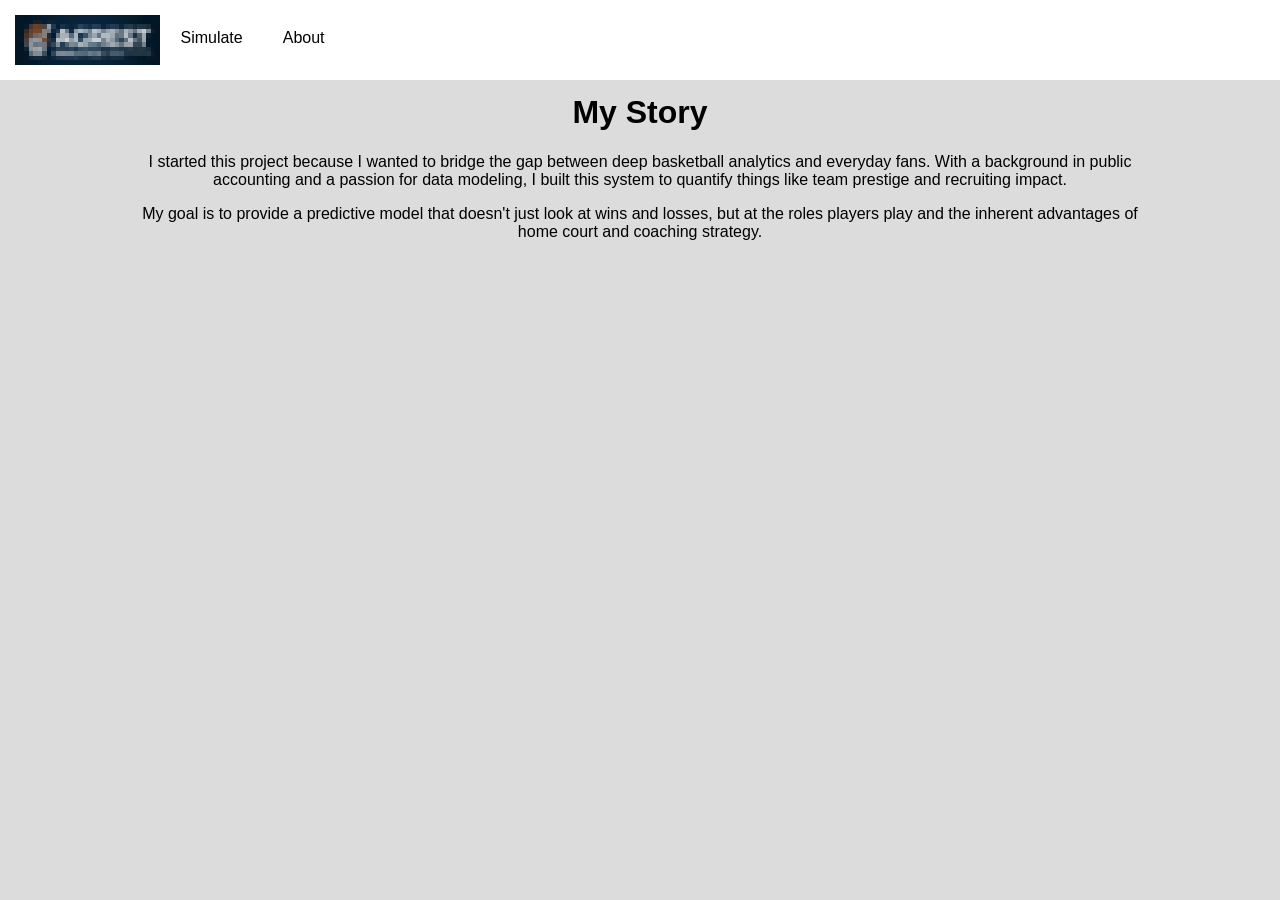
==== app/static/about.html @ 5a0b4c80 "New model in place, CSS coming" ====
<!DOCTYPE html>
<html>
<head>
    <title>Agrest Analytics</title>
    <link rel="stylesheet" href="style.css">
    <link rel="icon" type="image/x-icon" href="images/Gemini_Generated_Image_bct4jzbct4jzbct4.ico">
</head>
<body>
    <div class="navbar">
        <img class = "logo" src = "images/Gemini_Generated_Image_bct4jzbct4jzbct4.ico" alt = "Logo">
        <a href="index.html">Simulate</a>
        <a href="about.html">About</a>
    </div>

    <div class="container">
        <h1>My Story</h1>
        <p>I started this project because I wanted to bridge the gap between deep basketball analytics and everyday fans. With a background in public accounting and a passion for data modeling, I built this system to quantify things like team prestige and recruiting impact.</p>
        
        <p>My goal is to provide a predictive model that doesn't just look at wins and losses, but at the roles players play and the inherent advantages of home court and coaching strategy.</p>
    </div>

</body>
</html>
---- app/static/style.css ----
body {
    background-color: gainsboro; 
    color: black; 
    font-family: 'Inter', sans-serif;
    display: flex;
    justify-content: center;
}

.container {
    text-align: center;
    width: 80%;
    margin-top: 50px;
    padding: 15px;
}

button {
    background-color: green; 
    color: white;
    padding: 15px 30px;
    border: none;
    border-radius: 5px;
    font-weight: bold;
    cursor: pointer;
}

button:hover {
    background-color: #e64a19;
}


.control-group {
    text-align: center;
    margin-bottom: 15px;
    font-size: 0.9rem;
    color: #555;
}


#show-log-checkbox {
    cursor: pointer;
    margin-right: 8px;
}

.navbar {
    background-color: white;
    overflow: hidden;
    font-family: Arial, sans-serif;
    position: fixed;
    width: 100vw;
    /*height: 70px;*/
    margin: 0px;
    padding: 15px;
    top: 0;
    left: 0;
    display: flex;
}
.navbar a {
    float: left;
    display: block;
    color: black;
    text-align: center;
    padding: 14px 20px;
    text-decoration: none;
}
.navbar a:hover {
    background-color: #ddd;
    color: black;
}
.content {
    padding: 20px;
    font-family: 'Segoe UI', Tahoma, Geneva, Verdana, sans-serif;
    max-width: 800px;
    margin: auto;
}

.logo {
    max-height: 60px;  /* Bump this up to 50px or 60px if you want a thicker navbar */
    width: auto;   
    height: 50px;    /* This automatically recalculates the width so it doesn't warp */
    display: block;
    gap: 30px;
    image-rendering: -webkit-optimize-contrast; /* Safari optimization */
    image-rendering: crisp-edges;               /* Standard modern rendering */
    image-rendering: pixelated;                 /* Fallback for sharp graphical edges */
}
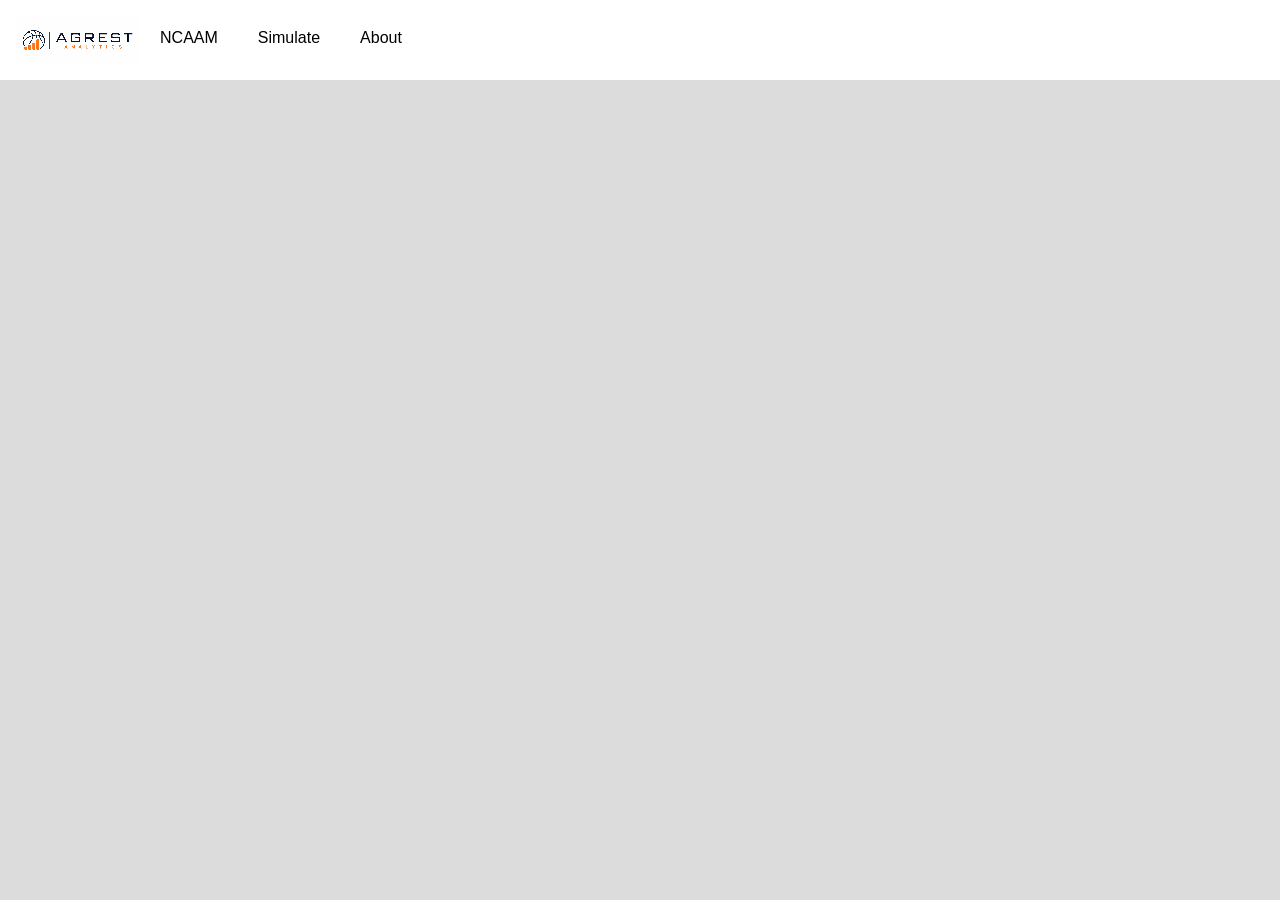
==== commit 8cbe010b: "Added a table!" ====
--- a/app/static/about.html
+++ b/app/static/about.html
@@ -7,17 +7,9 @@
 </head>
 <body>
     <div class="navbar">
-        <img class = "logo" src = "images/Gemini_Generated_Image_bct4jzbct4jzbct4.ico" alt = "Logo">
+        <img class = "logo" src = "images/ChatGPT Image Jun 9, 2026, 02_05_22 PM.png" alt = "Logo">
+        <a href="table.html">NCAAM</a>
         <a href="index.html">Simulate</a>
         <a href="about.html">About</a>
     </div>
-
-    <div class="container">
-        <h1>My Story</h1>
-        <p>I started this project because I wanted to bridge the gap between deep basketball analytics and everyday fans. With a background in public accounting and a passion for data modeling, I built this system to quantify things like team prestige and recruiting impact.</p>
-        
-        <p>My goal is to provide a predictive model that doesn't just look at wins and losses, but at the roles players play and the inherent advantages of home court and coaching strategy.</p>
-    </div>
-
-</body>
-</html>+</body>
